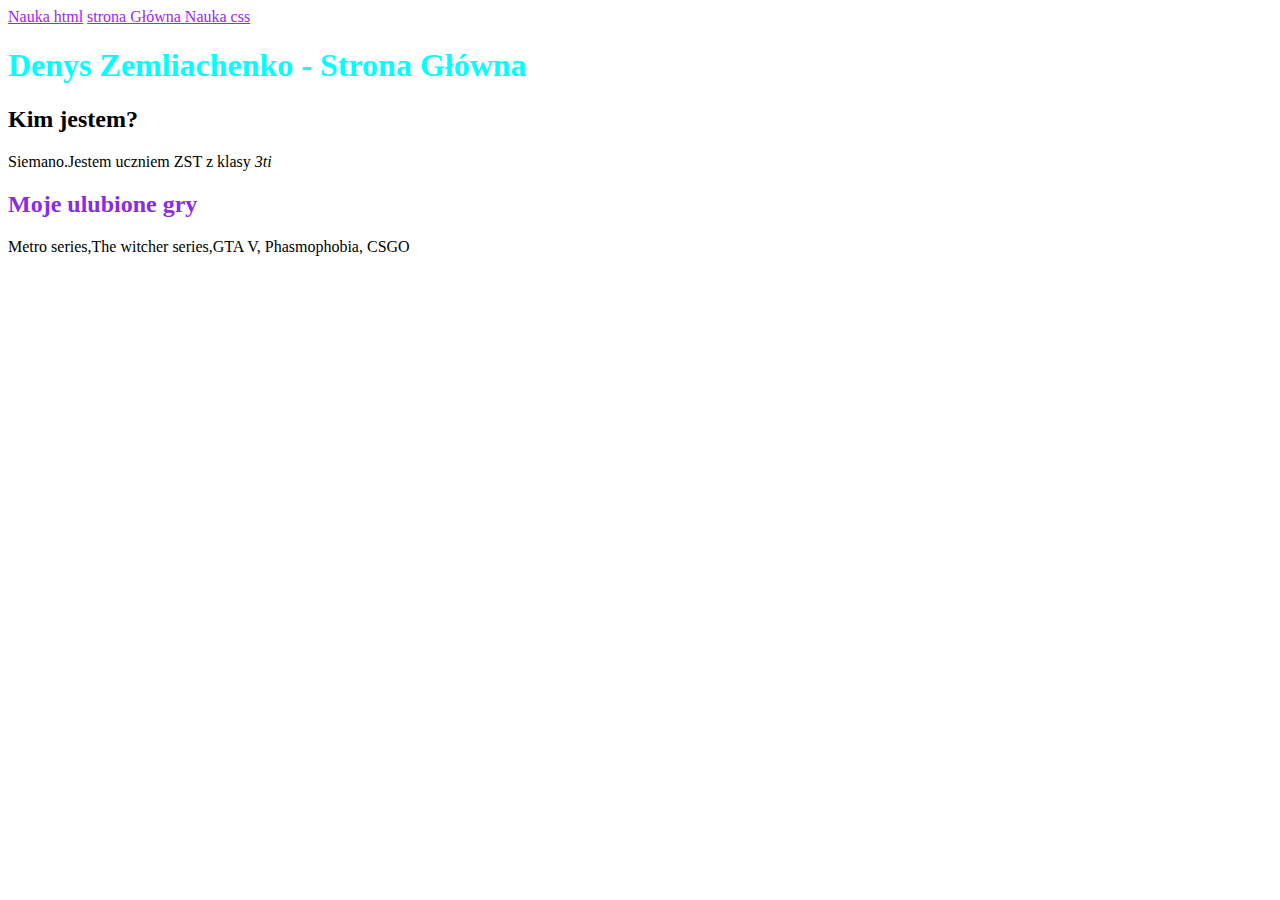
==== nauka-css.html @ 1f3eedff "initial commit" ====
<!DOCTYPE html>
<html lang="pl">
<head>
    <meta charset="UTF-8">
    <meta name="viewport" content="width=device-width, initial-scale=1.0">
    <title>Dziennik</title>
    <link href="style.css" rel="stylesheet" type="text/css">
</head>
<body>
    <header>
    <nav>
        <a href="nauka-html.html">Nauka html</a>
        <a href="index.html">strona Główna </a>
        <a href="nauka-css.html">Nauka css </a>
    </nav>
    </header>
    <main>
        <header id="top"><h1>Denys Zemliachenko - Strona Główna </h1>
        </header>

        <section>
            <h2>Kim jestem?</h2>
            <p>Siemano.Jestem uczniem ZST z klasy <em>3ti</em></p>
        </section>
        <section>
            <h2 class="game">Moje ulubione gry </h2>
            <p>Metro series,The witcher series,GTA V, Phasmophobia, CSGO</p>
        </section>
    </main>
    <script src="main.js"></script>
</body>
</html>
---- style.css ----
#top{
    color: aqua;
}
.game{
    color:blueviolet;
}
nav a{
    color: #a123fd;
}
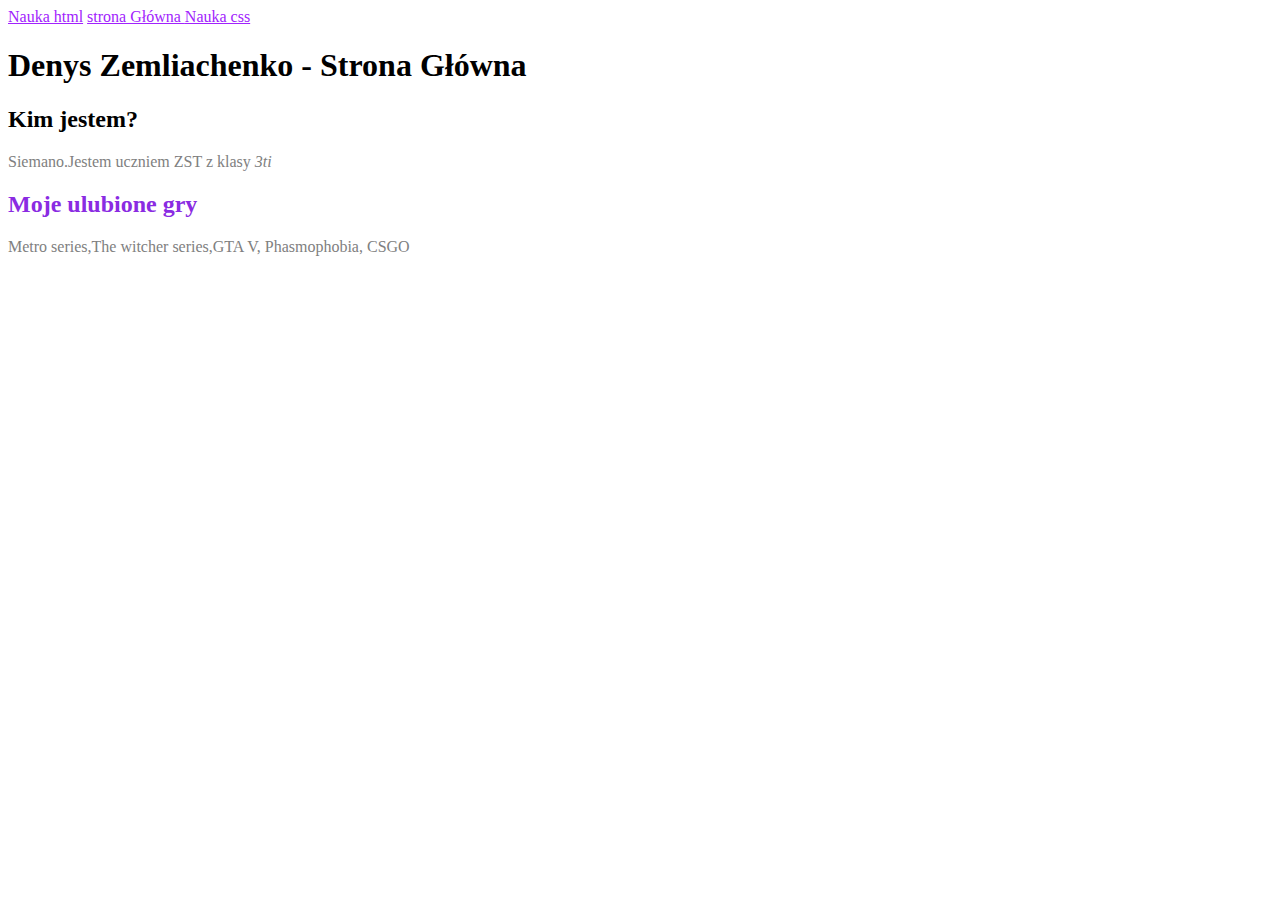
==== commit 642157c3: "upgrade my website" ====
--- a/nauka-css.html
+++ b/nauka-css.html
@@ -1,32 +1,31 @@
 <!DOCTYPE html>
 <html lang="pl">
-<head>
-    <meta charset="UTF-8">
-    <meta name="viewport" content="width=device-width, initial-scale=1.0">
+  <head>
+    <meta charset="UTF-8" />
+    <meta name="viewport" content="width=device-width, initial-scale=1.0" />
     <title>Dziennik</title>
-    <link href="style.css" rel="stylesheet" type="text/css">
-</head>
-<body>
+    <link href="style.css" rel="stylesheet" type="text/css" />
+  </head>
+  <body>
     <header>
-    <nav>
+      <nav>
         <a href="nauka-html.html">Nauka html</a>
         <a href="index.html">strona Główna </a>
         <a href="nauka-css.html">Nauka css </a>
-    </nav>
+      </nav>
     </header>
     <main>
-        <header id="top"><h1>Denys Zemliachenko - Strona Główna </h1>
-        </header>
+      <header ><h1>Denys Zemliachenko - Strona Główna</h1></header>
 
-        <section>
-            <h2>Kim jestem?</h2>
-            <p>Siemano.Jestem uczniem ZST z klasy <em>3ti</em></p>
-        </section>
-        <section>
-            <h2 class="game">Moje ulubione gry </h2>
-            <p>Metro series,The witcher series,GTA V, Phasmophobia, CSGO</p>
-        </section>
+      <section>
+        <h2>Kim jestem?</h2>
+        <p>Siemano.Jestem uczniem ZST z klasy <em>3ti</em></p>
+      </section>
+      <section>
+        <h2 class="game">Moje ulubione gry</h2>
+        <p>Metro series,The witcher series,GTA V, Phasmophobia, CSGO</p>
+      </section>
     </main>
     <script src="main.js"></script>
-</body>
-</html>+  </body>
+</html>
--- a/style.css
+++ b/style.css
@@ -1,9 +1,56 @@
-#top{
-    color: aqua;
+#top {
+  color: ;
 }
-.game{
-    color:blueviolet;
+.game {
+  color: blueviolet;
 }
-nav a{
-    color: #a123fd;
-}+nav a {
+  color: #a123fd;
+}
+p {
+  color: gray;
+}
+.main-heading {
+  color: chocolate;
+}
+.navigation {
+  background: green;
+  padding: 16px;
+  border-radius: 8px;
+}
+.navigation__link {
+  color: #fff;
+  display: inline-block;
+  margin-right: 20px;
+}
+.navigation__link--hompage {
+  background: yellow;
+  color: #000;
+}
+.week-summary {
+  padding: 16px;
+  border: 1px solid #ccc;
+  margin-bottom: 16px;
+}
+.week-summary__description {
+  color: #5f0f0f;
+}
+
+.week-summary__title {
+  color: green;
+}
+.homework {
+  padding: 16px;
+  border: 1px solid #ccc;
+  margin-bottom: 16px;
+}
+.homework--title {
+  color: green;
+}
+.homework--description {
+  color: #5f0f0f;
+}
+.main{
+  max-width: 1000px;
+  margin: 0 auto;
+}
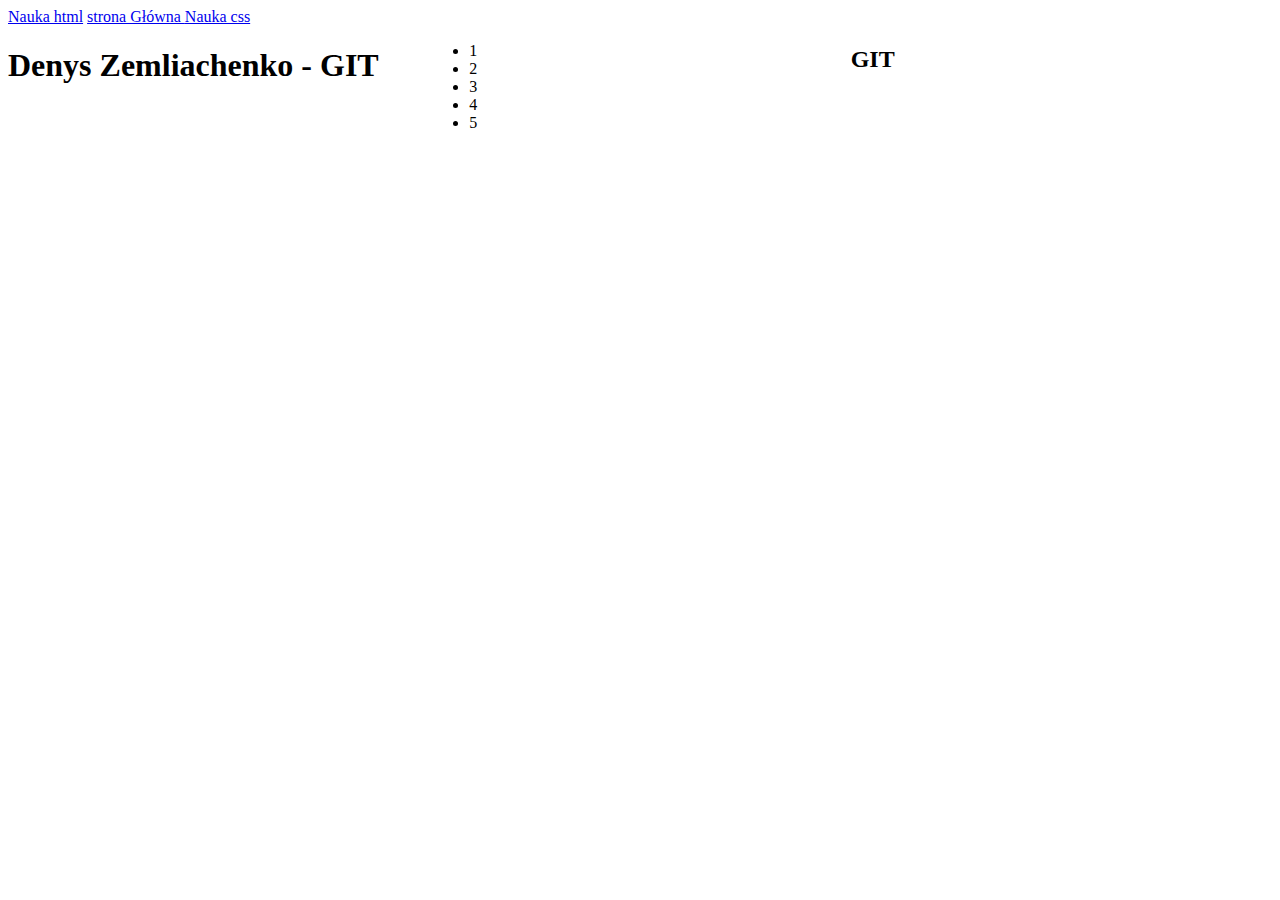
==== commit 1845df2f: "upgrade css js and html" ====
--- a/nauka-css.html
+++ b/nauka-css.html
@@ -4,7 +4,7 @@
     <meta charset="UTF-8" />
     <meta name="viewport" content="width=device-width, initial-scale=1.0" />
     <title>Dziennik</title>
-    <link href="style.css" rel="stylesheet" type="text/css" />
+    <link href="Nauka.css" rel="stylesheet" type="text/css" />
   </head>
   <body>
     <header>
@@ -14,17 +14,24 @@
         <a href="nauka-css.html">Nauka css </a>
       </nav>
     </header>
-    <main>
-      <header ><h1>Denys Zemliachenko - Strona Główna</h1></header>
+    <main class="grid">
+      <header ><h1>Denys Zemliachenko - GIT</h1></header>
+      <article>
+        <ul>
+          <li>1</li>
+          <li>2</li>
+          <li>3</li>
+          <li>4</li>
+          <li>5</li>
+        </ul>
+      </article>
+      <aside>
+        <h2>GIT</h2>
 
-      <section>
-        <h2>Kim jestem?</h2>
-        <p>Siemano.Jestem uczniem ZST z klasy <em>3ti</em></p>
-      </section>
-      <section>
-        <h2 class="game">Moje ulubione gry</h2>
-        <p>Metro series,The witcher series,GTA V, Phasmophobia, CSGO</p>
-      </section>
+      </aside>
+      <footer>
+
+      <footer>
     </main>
     <script src="main.js"></script>
   </body>
--- a/Nauka.css
+++ b/Nauka.css
@@ -0,0 +1,6 @@
+.grid{
+    display: grid;
+    grid-template-columns: 1fr 1fr 1fr ;
+    
+    
+}